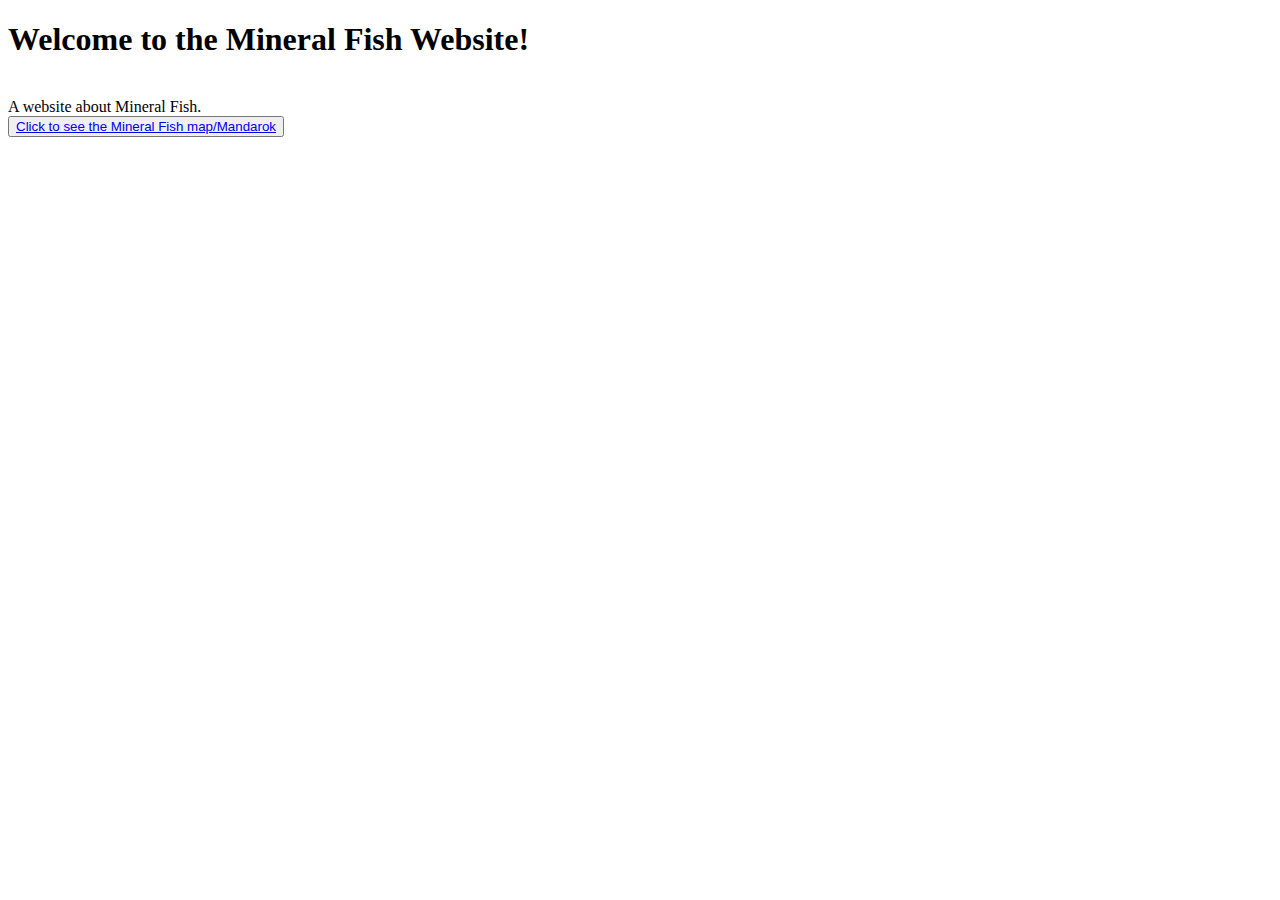
==== index.html @ 6c21ae0a "Update index.html" ====
<!DOCTYPE html>
<html>
  <style>
    background: #202020;
textcolor: #ffffff
  </style>
  <h1>Welcome to the Mineral Fish Website!</h1><br>
  A website about Mineral Fish.<br>
  <button><a href=mineralfishwebsite/eeeeee.png>Click to see the Mineral Fish map/Mandarok</a></button>
</html>
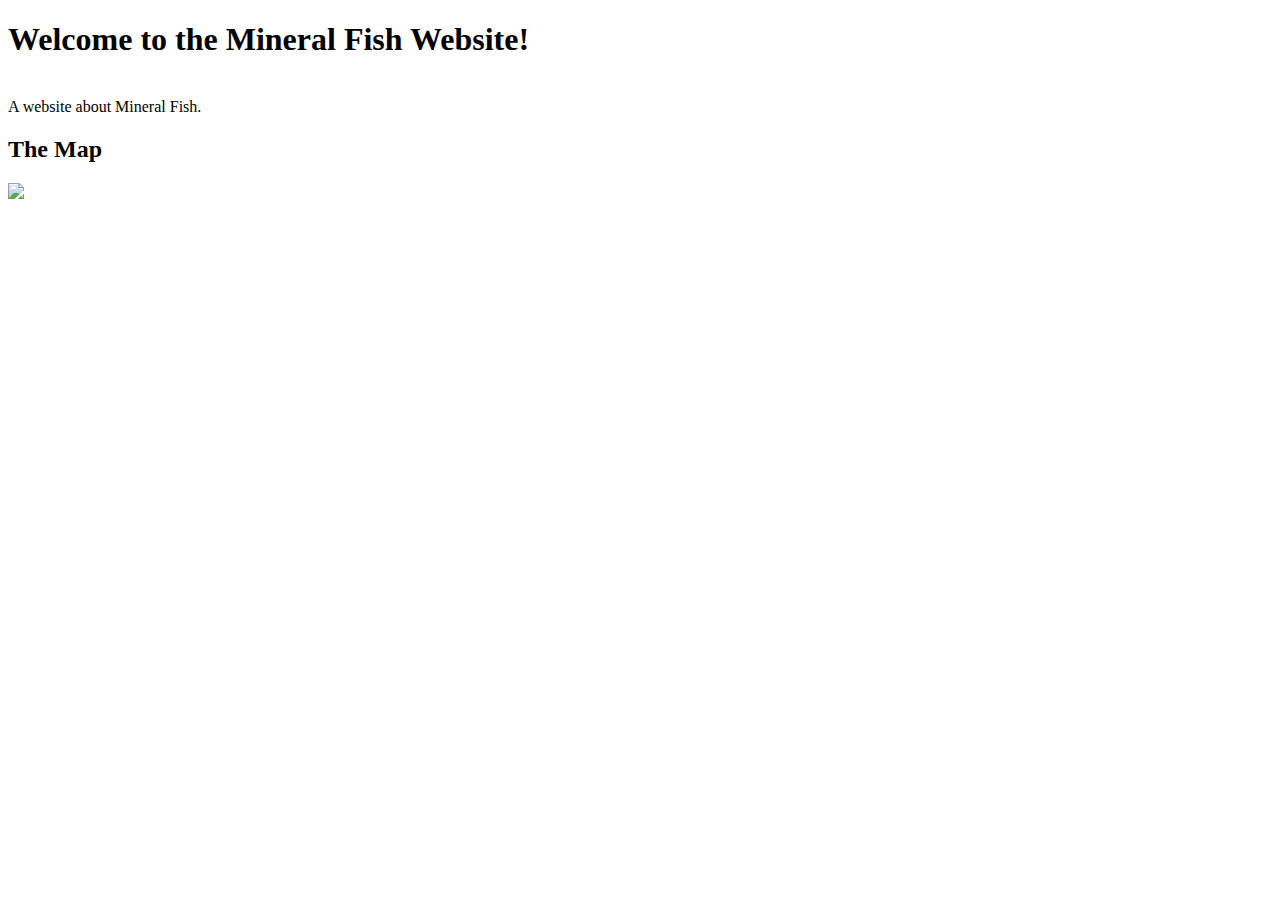
==== commit e158936a: "Update index.html" ====
--- a/index.html
+++ b/index.html
@@ -6,5 +6,6 @@
   </style>
   <h1>Welcome to the Mineral Fish Website!</h1><br>
   A website about Mineral Fish.<br>
-  <button><a href=mineralfishwebsite/eeeeee.png>Click to see the Mineral Fish map/Mandarok</a></button>
+  <h2>The Map</h2>
+  <img src=eeeeee.png></img>
 </html>
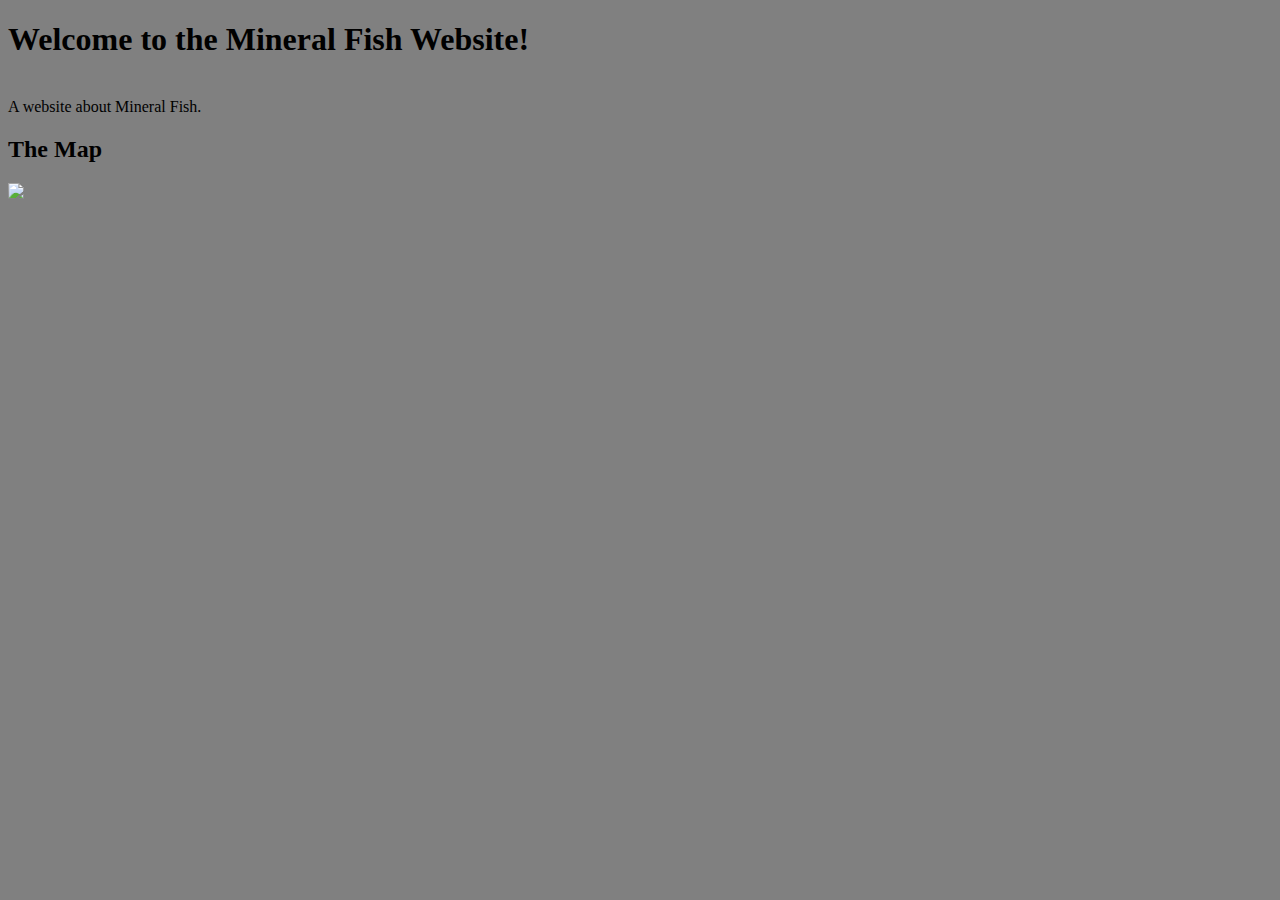
==== commit db466d72: "Update index.html" ====
--- a/index.html
+++ b/index.html
@@ -1,9 +1,7 @@
 <!DOCTYPE html>
-<html>
-  <style>
-    background: #202020;
-textcolor: #ffffff
-  </style>
+<html class="html">
+  <title>The Mineral Fish Website</title>
+  <link rel="stylesheet" href="styles.css">
   <h1>Welcome to the Mineral Fish Website!</h1><br>
   A website about Mineral Fish.<br>
   <h2>The Map</h2>
--- a/styles.css
+++ b/styles.css
@@ -0,0 +1,8 @@
+html {
+  background-color: grey;
+}
+p,
+h1,
+h2 {
+  text-color: white;
+}
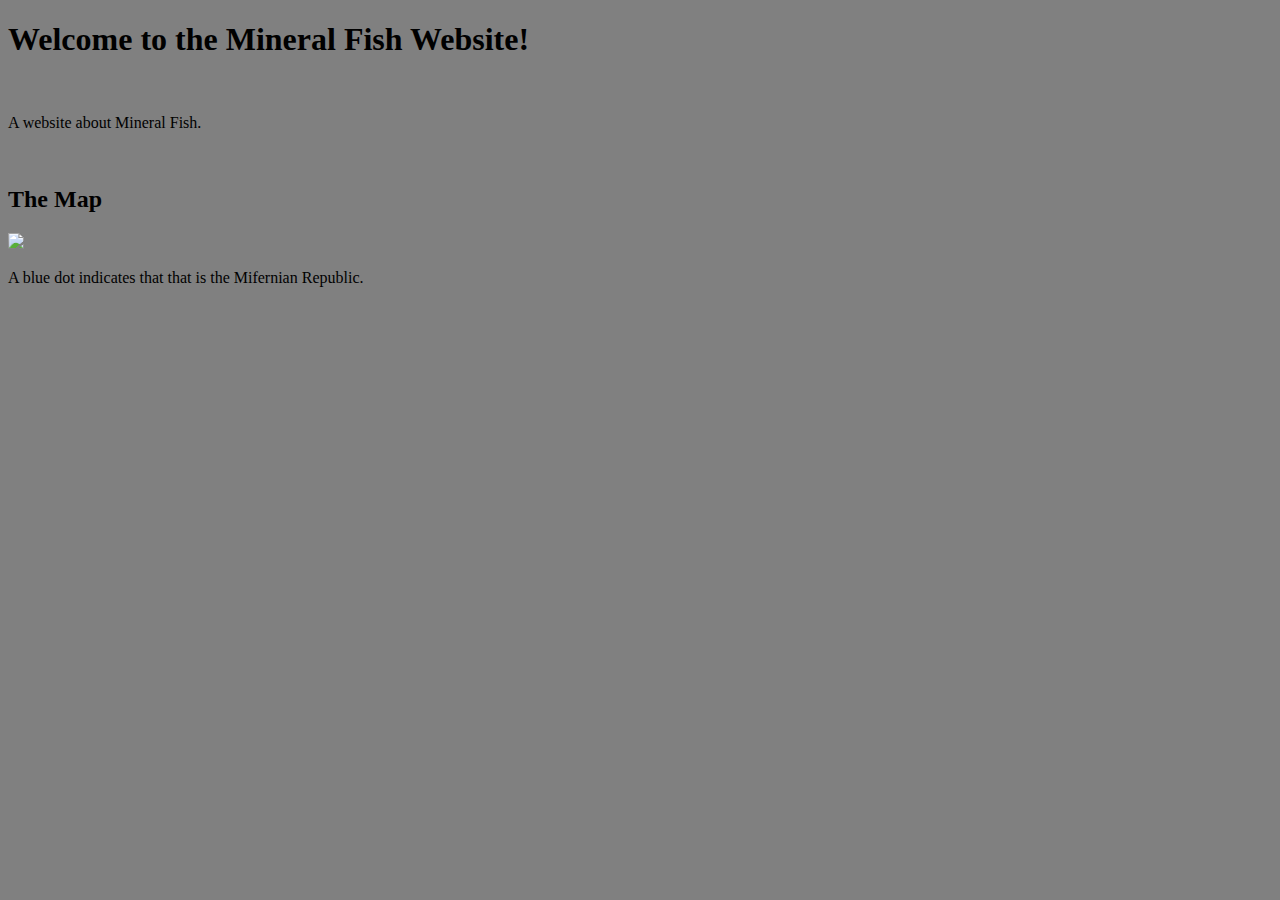
==== commit fb17827a: "help (#1)" ====
--- a/index.html
+++ b/index.html
@@ -3,7 +3,8 @@
   <title>The Mineral Fish Website</title>
   <link rel="stylesheet" href="styles.css">
   <h1>Welcome to the Mineral Fish Website!</h1><br>
-  A website about Mineral Fish.<br>
+  <p>A website about Mineral Fish.</p><br>
   <h2>The Map</h2>
   <img src=eeeeee.png></img>
+<p>A blue dot indicates that that is the Mifernian Republic.</p>
 </html>
